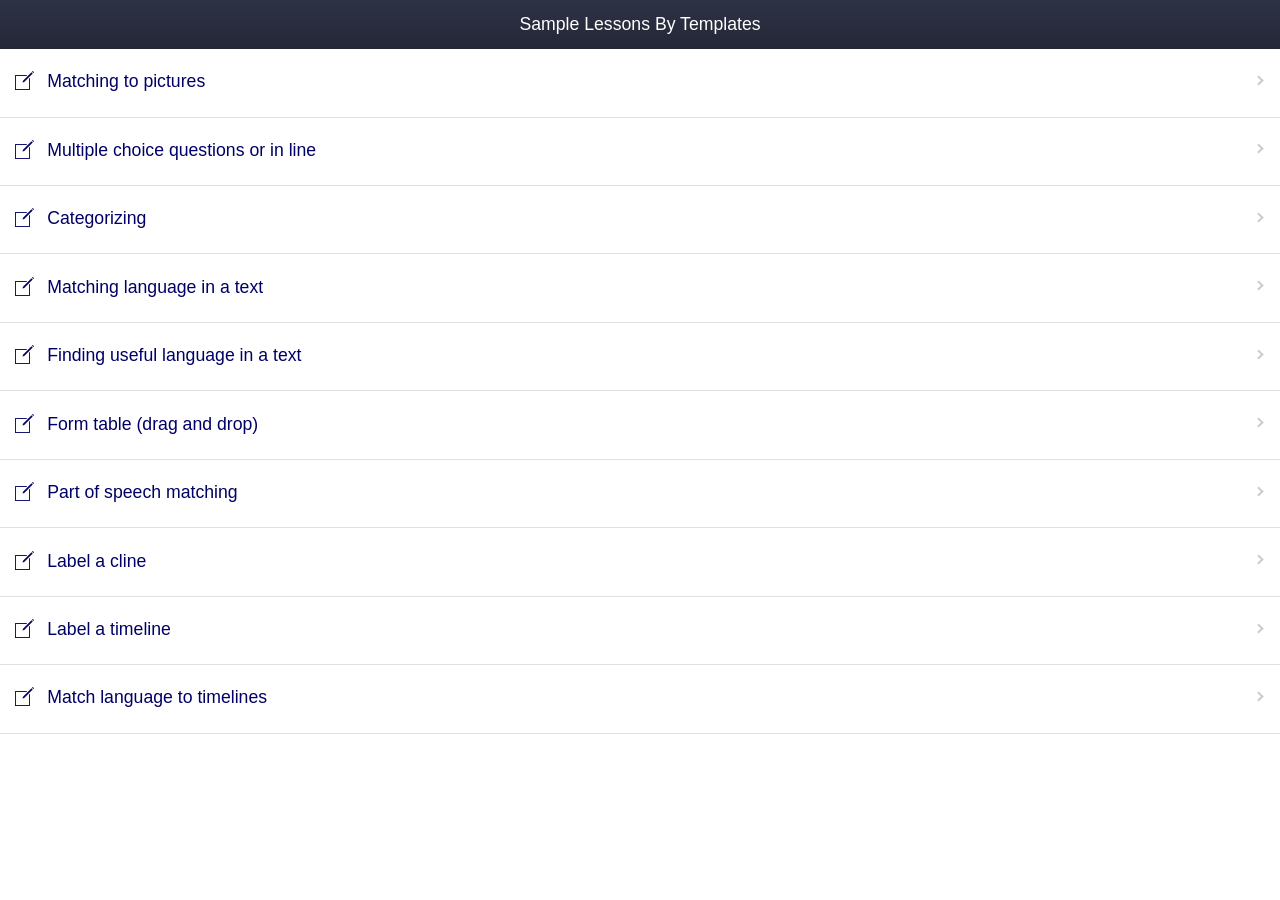
==== ESL_UI_Sample/index.html @ 97bacde3 "Changes made by Chang-Hoon Park (workdict@gmail.com)." ====
<!DOCTYPE html>
<html>

<head>
    <title></title>
    <meta charset="utf-8">
    <meta name="viewport" content="initial-scale=1, maximum-scale=1, width=device-width">
    <link href="kendo/styles/bootstrap.min.css" rel="stylesheet">
    <link href="kendo/styles/bootstrap-theme.min.css" rel="stylesheet">
    <link href="kendo/styles/kendo.mobile.all.min.css" rel="stylesheet">

    <link href="styles/overrides.css" rel="stylesheet">
    <link href="styles/main.css" rel="stylesheet">
    <link href="styles/styles.css" rel="stylesheet">

    <script src="cordova.js"></script>
    <script src="kendo/js/jquery.min.js"></script>
    <script src="kendo/js/bootstrap.min.js"></script>
    <script src="kendo/js/kendo.mobile.min.js"></script>
    <script src="app.js"></script>
</head>

<body id="kendoUiMobileApp">
    <script src="components/viewType11/index.js"></script>
    <script src="components/viewType10/index.js"></script>
    <script src="components/viewType9/index.js"></script>
    <script src="components/viewType8/index.js"></script>
    <script src="components/viewType7/index.js"></script>
    <script src="components/viewType6/index.js"></script>
    <script src="components/viewType5/index.js"></script>
    <script src="components/viewType4/index.js"></script>
    <script src="components/viewType2/index.js"></script>
    <script src="components/viewType1/index.js"></script>
    <script src="components/home/index.js"></script>
    <div data-role="layout" data-id="main">
        <header data-role="header">
            <div data-role="navbar">
                <a data-role="backbutton" data-align="left">Back</a>
                <span data-role="view-title"></span>
                <a data-align="right" data-role="button" class="nav-button" href="#/">Index</a>
            </div>
        </header>
        <footer data-role="footer">
        </footer>
    </div>

    <div data-role="layout" data-id="main-nonav">
        <header data-role="header">
            <div data-role="navbar">
                <span data-role="view-title"></span>
            </div>
        </header>
        <footer data-role="footer">
        </footer>
    </div>

    <div data-role="view" data-layout="main-nonav" data-title="Sample Lessons By Templates">
        <ul id="navigation-container" data-role="listview" data-style="inset">
            <li><a href="components/viewType1/view.html" data-icon="edit"><span class="navigation-link-text" data-bind="text: strings.viewType1.title"></span></a></li>
            <li><a href="components/viewType2/view.html" data-icon="edit"><span class="navigation-link-text" data-bind="text: strings.viewType2.title"></span></a></li>
            <li><a href="components/viewType4/view.html" data-icon="edit"><span class="navigation-link-text" data-bind="text: strings.viewType4.title"></span></a></li>
            <li><a href="components/viewType5/view.html" data-icon="edit"><span class="navigation-link-text" data-bind="text: strings.viewType5.title"></span></a></li>
            <li><a href="components/viewType6/view.html" data-icon="edit"><span class="navigation-link-text" data-bind="text: strings.viewType6.title"></span></a></li>
            <li><a href="components/viewType7/view.html" data-icon="edit"><span class="navigation-link-text" data-bind="text: strings.viewType7.title"></span></a></li>
            <li><a href="components/viewType8/view.html" data-icon="edit"><span class="navigation-link-text" data-bind="text: strings.viewType8.title"></span></a></li>
            <li><a href="components/viewType9/view.html" data-icon="edit"><span class="navigation-link-text" data-bind="text: strings.viewType9.title"></span></a></li>
            <li><a href="components/viewType10/view.html" data-icon="edit"><span class="navigation-link-text" data-bind="text: strings.viewType10.title"></span></a></li>
            <li><a href="components/viewType11/view.html" data-icon="edit"><span class="navigation-link-text" data-bind="text: strings.viewType11.title"></span></a></li>
        </ul>
    </div>
    <div id="notify" class="notify-pop-up">
        <span class="notify-pop-up__content"></span>
    </div>
    <!--  start index html save -->
    <!--  end index html save -->

    <!-- START_CUSTOM_CODE_kendoUiMobileApp -->
    <!-- Add custom code here. For more information about custom code, see http://docs.telerik.com/platform/screenbuilder/troubleshooting/how-to-keep-custom-code-changes -->

    <!-- END_CUSTOM_CODE_kendoUiMobileApp -->
</body>

</html>
---- ESL_UI_Sample/styles/overrides.css ----
/* Colors */
/* Theme overides - .box-shadow is deleted */
.km-nova h1,
.km-nova h2,
.km-nova h3,
.km-nova h4,
.km-nova h5,
.km-nova h6,
.km-nova p {
  color: #32364c;
}
.km-nova .km-content {
  color: #32364c;
  background-color: #fff;
}
/* Shim */
.km-nova .km-popup,
.km-nova .km-shim,
.km-phone .km-nova .km-actionsheet-wrapper,
.km-nova .km-actionsheet-root {
  background: rgba(0, 0, 0, 0.4);
}
/* Button */
.km-nova .km-button {
  color: #888e90;
  background: #fff;
  border-color: #888e90;
}
.km-nova .km-button.km-state-active {
  background: #f5f6f6;
}
/* Primary Button */
.km-nova .km-primary {
  color: #fff;
  background: #000066;
  border-color: #000066;
}
.km-nova .km-icon-button,
.km-nova .km-list .km-icon-button .km-icon {
  color: #fff;
}
.km-nova .km-primary.km-state-active {
  background: #00004d;
  border-color: #00004d;
}
/* Link button */
.km-nova .km-link-button {
  color: #00acc1;
  border-color: transparent;
}
.km-nova a:not([class]),
.km-nova .km-external-link {
  color: #00acc1;
}
/* TabStrip */
.km-nova .km-footer {
  background: #32364c;
}
.km-nova .km-navbar,
.km-nova .k-toolbar,
.km-nova .km-tabstrip {
  background-image: linear-gradient(to bottom, #2e3246 0%, #242736 100%);
}
.km-nova .km-vertical-tabstrip {
  background-color: #242736;
}
.km-nova .km-navbar,
.km-nova .k-toolbar,
.km-nova .k-toolbar .km-button,
.km-nova .k-toolbar .km-icon,
.km-nova .km-tabstrip,
.km-nova .km-navbar .km-back:before,
.km-nova .k-toolbar .km-back:before,
.km-nova .km-navbar .km-button,
.km-nova .km-view-title {
  color: #fff;
}
.km-nova .km-tabstrip .km-button {
  color: #fff;
  background: transparent;
  border-color: transparent;
}
.km-nova .km-tabstrip .km-button.km-state-active {
  background-image: linear-gradient(to bottom, #202333 0%, #081421 100%);
}
.km-nova .km-drawer .km-navbar,
.km-nova .km-drawer .km-vertical-tabstrip .km-button.km-state-active,
.km-nova .km-drawer .km-listview li.km-state-active {
  background: #1e202d;
}
.km-nova .km-light .km-view-title {
  color: #000066;
}
.km-nova .km-light.km-navbar,
.km-nova .km-light.k-toolbar,
.km-nova .km-light.km-tabstrip {
  background: #fff;
}
.km-nova .km-accent.km-navbar,
.km-nova .km-accent.k-toolbar,
.km-nova .km-accent.km-tabstrip,
.km-nova .km-vertical-tabstrip .km-button.km-state-active:before,
.km-nova .km-drawer .km-listview li.km-state-active:before {
  background: #000066;
}
.km-nova .km-listview-link:after,
.km-nova .km-listview-label:after {
  border-color: #cacdce;
}
.km-nova .km-drawer .km-list .km-listview-link:after,
.km-nova .km-drawer .km-list .km-listview-label:after {
  border-color: #fff;
  opacity: .3;
}
.km-nova .km-touch-scrollbar {
  background: #32364c;
}
/* Light NavBar button */
.km-nova .km-light.km-navbar .km-back:before,
.km-nova .km-light.k-toolbar .km-back:before,
.km-nova .km-light.km-navbar .km-button {
  color: #000066;
}
.km-nova .km-navbar .km-button,
.km-nova .k-toolbar .km-button {
  background: transparent;
  border-color: transparent;
}
/* ButtonGroup */
.km-nova .km-buttongroup .km-button {
  border-color: #9ca6a6;
}
.km-nova .km-buttongroup .km-state-active {
  color: #fff;
  background-color: #9ca6a6;
}
.km-nova .km-buttongroup.km-primary .km-button {
  color: #000066;
  border-color: #000066;
}
.km-nova .km-buttongroup.km-primary .km-state-active {
  color: #fff;
  background-color: #000066;
}
/* Inverse ButtonGroup */
.km-nova .km-inverse .km-button {
  color: #fff;
  background-color: #9ca6a6;
  border-color: #fff;
}
.km-nova .km-inverse .km-state-active {
  color: #9ca6a6;
  background-color: #fff;
}
.km-nova .km-inverse.km-primary .km-button {
  color: #fff;
  border-color: #fff;
  background-color: #000066;
}
.km-nova .km-inverse.km-primary .km-state-active {
  color: #000066;
  background-color: #fff;
}
/* Accent NavBar */
.km-nova .km-accent.km-navbar,
.km-nova .km-accent.k-toolbar,
.km-nova .km-accent.km-tabstrip,
.km-nova .km-accent.km-navbar .km-back:before,
.km-nova .km-accent.k-toolbar .km-back:before,
.km-nova .km-accent.km-navbar .km-button {
  color: #fff;
}
/* ButtonGroup in NavBar*/
.km-nova .km-navbar .km-buttongroup .km-button {
  border-color: #fff;
}
.km-nova .km-navbar .km-buttongroup .km-state-active {
  color: #32364c;
  background-color: #fff;
}
/* ListView */
.km-nova .km-list > li {
  border-color: #dfe1e2;
  color: #32364c;
}
.km-nova .km-list > li.km-load-more {
  border-color: transparent;
}
.km-nova .km-list > li > .km-listview-link,
.km-nova .km-legend-button,
.km-nova .km-collapsible-header,
.km-nova .km-collapsible-header h1,
.km-nova .km-collapsible-header h2,
.km-nova .km-collapsible-header h3,
.km-nova .km-collapsible-header h4,
.km-nova .km-collapsible-header h5,
.km-nova .km-collapsible-header h6 {
  color: #000066;
}
.km-nova .km-legend-button,
.km-nova .km-drawer a {
  text-decoration: none;
}
.km-nova .km-list > li label,
.km-nova .km-list fieldset textarea,
.km-nova .km-list fieldset input,
.km-nova .km-checkbox-label,
.km-nova .km-radio-label {
  color: #9da2a4;
}
.km-nova .km-list fieldset .km-inline-field {
  border-color: #dfe1e2;
}
.km-nova label.km-required:after {
  color: #000066;
}
.km-nova .km-group-title,
.km-nova .km-list fieldset legend,
.km-nova .km-shim li.km-actionsheet-title {
  background: #f8fafb;
  border-color: #dfe1e2;
  color: #32364c;
}
.km-nova .km-popup .k-state-focused,
.km-nova .km-popup .k-state-selected {
  color: #f8fafb;
  background: #000066;
}
/* Drawer */
.km-nova .km-drawer {
  color: #fff;
  background-color: #2a2d40;
}
.km-nova .km-drawer .km-content {
  background-color: #2a2d40;
}
/* ListView in Drawer */
.km-nova .km-drawer .km-group-title {
  color: #fff;
  background-color: #14151e;
  border-color: #3c415b;
}
.km-nova .km-drawer .km-list > li {
  border-color: #3c415b;
}
.km-nova .km-drawer .km-list > li,
.km-nova .km-drawer .km-list > li > .km-listview-link,
.km-nova .km-drawer .km-list > li .km-icon {
  color: #fff;
}
/* Generic content */
.km-nova .km-thumbnail {
  border-color: #dfe1e2;
}
.km-nova .km-listview-link:after {
  color: #dfe1e2;
}
/* Filter box */
.km-nova .km-filter-wrap {
  background: #f8fafb;
  color: #32364c;
}
.km-nova .km-filter-wrap:before,
.km-nova .km-filter-wrap .km-clear {
  color: #cacdce;
}
/* Slider */
.km-nova .k-slider .k-slider-track {
  background-color: #dfe1e2;
}
.km-nova .k-slider-selection {
  background-color: #000066;
}
.km-nova .k-slider .k-draghandle,
.km-nova .k-slider .k-draghandle:hover {
  background-color: #fff;
}
/* Switch */
.km-nova .km-switch-wrapper {
  border-color: #000066;
  background-color: #000066;
}
.km-nova .km-switch-off .km-switch-container {
  border-color: #f8fafb;
  background-color: #f8fafb;
}
.km-nova span.km-switch {
  color: #000066;
}
.km-nova span.km-switch-off {
  color: #f8fafb;
}
.km-nova .km-switch-off .km-switch-wrapper {
  background-color: #f8fafb;
  border-color: #f8fafb;
}
.km-nova .km-switch-handle {
  background: #fff;
  border-color: #dee7ec;
}
/* ScrollView */
.km-nova .km-scrollview-dark {
  background-color: #32364c;
}
.km-nova .km-pages li {
  background: rgba(255, 255, 255, 0.2);
  border-color: #dfe1e2;
}
.km-nova .km-pages .km-current-page {
  background: #dfe1e2;
}
/* Checkboxes and RadioButtons inside ListView */
.km-nova input[type=radio],
.km-nova input[type=checkbox] {
  color: #000066;
  border-color: #dee7ec;
}
.km-nova input[type=checkbox]:checked:after {
  color: #000066;
}
.km-nova input[type=radio]:checked:after,
.km-nova.km-on-android .km-view input[type=radio].km-check:checked:after {
  background: #000066;
}
/* Standalone Checkboxes and RadioButtons */
.km-nova .km-checkbox:checked + .km-checkbox-label:after {
  color: #000066;
  border-color: #dee7ec;
}
.km-nova .km-checkbox-label:before {
  border-color: transparent;
}
.km-nova .km-checkbox-label:after,
.km-nova .km-radio-label:after {
  color: #dee7ec;
}
.km-nova .km-radio:checked + .km-radio-label:after {
  background: #000066;
}
/* ModalView */
.km-nova .km-modalview,
.km-nova .km-modalview .km-footer .km-rightitem {
  background: #fff;
}
.km-nova .km-modalview .km-footer .km-button {
  color: #59859b;
  border-color: #dfe1e2;
}
.km-nova .km-modalview .km-footer .km-rightitem .km-button:last-child,
.km-nova .km-modalview .km-footer .km-button.km-state-active {
  color: #00acc1;
}
/* ActionSheet, Footer */
.km-nova .km-actionsheet > li > a,
.km-nova .km-popup .k-item {
  color: #32364c;
  background: #fff;
}
.km-nova .km-actionsheet > li:nth-last-child(2) > a {
  border-image: none;
}
.km-nova .km-footer .km-tabstrip .km-button,
.km-nova .km-actionsheet-wrapper,
.km-nova .km-actionsheet > li > a,
.km-nova .km-shim li.km-actionsheet-title,
.km-nova .km-popup .k-list-container,
.km-nova .km-popup .k-item {
  border-color: #dfe1e2;
}
.km-nova .km-actionsheet > .km-actionsheet-cancel > a {
  color: #32364c;
}
.km-nova .km-popup.km-pane,
.km-tablet .km-nova .km-actionsheet-wrapper {
  background-color: #fff;
}
/* Collapsible */
.km-nova .km-collapsible-header,
.km-nova .km-collapsible-content {
  background: #fff;
  border-color: #dee7ec;
}
.km-nova .km-collapsible-content {
  color: #32364c;
}
.km-nova .km-collapsible-header .km-icon,
.km-nova .km-expanded .km-collapsible-header .km-icon {
  color: #cacdce;
}
/* Loader & Pull-to-refresh */
.km-nova .km-loader {
  background: rgba(0, 0, 0, 0.05);
}
.km-nova .km-detail,
.km-nova .km-detail .km-icon:after {
  color: #000066;
  background: #fff;
}
.km-nova .km-list > li .km-style-default .km-icon:after {
  color: #32364c;
}
.km-nova .km-list > li .km-style-info .km-icon:after {
  color: #2196f3;
}
.km-nova .km-list > li .km-style-success .km-icon:after {
  color: #00c853;
}
.km-nova .km-list > li .km-style-warning .km-icon:after {
  color: #f9a825;
}
.km-nova .km-list > li .km-style-error .km-icon:after {
  color: #f44336;
}
.km-nova .km-badge {
  color: #fff;
  background: #000066;
  border-color: #000066;
}
.km-nova .km-loading-left:before {
  background: #32364c;
}
.km-nova .km-loading-left:after {
  background: #dfe1e2;
}
.km-nova span.km-loading-right {
  background: #fff;
}
/* Validation */
.km-nova .km-list > li label.km-invalid,
.km-nova .km-list fieldset .km-legend-button.km-invalid,
.km-nova .km-list > li label.km-invalid.km-required:after {
  color: #f9a825;
}
.km-nova .km-invalid-msg {
  background: #f9a825;
}
.km-nova .km-invalid-msg {
  color: #fff;
}
/*Custom Theme Overrides*/
.km-nova .km-navbar,
.km-nova .k-toolbar,
.km-nova .km-tabstrip,
.km-nova .km-drawer .km-content {
  background-image: linear-gradient(to bottom, #2e3246 0%, #242736 100%);
}
.km-nova .km-drawer .km-navbar {
  background: #14151e;
}
.km-nova .km-tabstrip .km-button.km-state-active {
  background-image: linear-gradient(to bottom, #1e202d 0%, #14151e 100%);
}
.km-nova #navigation-container .active,
.km-nova .km-drawer .km-listview li.km-state-active {
  background: #1e202d;
}
.km-nova .km-touch-scrollbar,
.km-nova .km-loading-left:before {
  background: #32364c;
}
.km-nova .km-navbar *,
.km-nova .k-toolbar *,
.km-nova .km-navbar .km-leftitem .km-back:before,
.km-nova .km-tabstrip *,
.km-nova .km-drawer .km-list > li,
.km-nova .km-drawer .km-list > li > .km-listview-link,
.km-nova .km-drawer .km-list > li .km-icon {
  color: #ffffff;
}
/*Custom overrides*/
/*Primary button*/
.km-nova .button-group .km-button.primary {
  background-color: #000066;
  border-color: #000066;
  color: #fff;
}
.km-nova .button-group .km-button.primary.km-state-active {
  background-color: #00004d;
  border-color: #00004d;
}
/* Links */
.km-nova .link {
  color: #000066;
  text-decoration: none;
}
/* Switch fix */
.km-nova .km-switch-wrapper,
.km-nova span.km-switch.km-switch-on input[type=checkbox]:checked + span + span {
  border-color: #000066;
  background-color: #000066;
}
/* Active state for drawer navigation */
.km-nova #navigation-container .active:before {
  content: "";
  width: 3px;
  height: 100%;
  position: absolute;
  top: 0;
  left: 0;
  background: #000066;
}
.km-nova #navigation-container.km-tabstrip .km-button {
  vertical-align: middle;
}
.km-nova p {
  margin-left: 1rem;
  margin-right: 1rem;
}
/* form label position */
.km-nova .form-content .form-content-item .km-label-hidden input:not(.k-input):not([type='checkbox']):not([type='radio']),
.km-nova .form-content .form-content-item .km-label-hidden select:not([multiple]) {
  -ms-transform: translateY(-50%);
  transform: translateY(-50%);
  -webkit-transform: translateY(-50%);
}
.km-nova .form-content .form-content-item .km-listview-label.km-label-above {
  width: auto;
}
.km-nova div.km-label-above {
  padding-bottom: 0;
  margin-bottom: 0;
}
.km-nova div.km-label-above.field {
  padding-top: 0;
}
.km-nova .km-label-above .field__content {
  font-size: 1.2rem;
  line-height: normal;
}
/* custom filter */
.km-nova .custom-filter input {
  padding: .5em 0 .5em 1.8em;
}
.km-nova .km-filter-wrap:before {
  color: #cacdce;
}
.status {
  display: block;
  font-style: italic;
  color: #f44336;
  text-align: center;
}
/* fields specific styles */
.km-nova .km-list .field.km-label-above,
.km-nova .km-list .field.km-label-hidden {
  position: relative;
}
.km-nova .km-list .field.km-label-above input[type=text]:not(.k-input),
.km-nova .km-list .field.km-label-hidden input[type=text]:not(.k-input) {
  left: 0;
}
/* textblock specific styles */
.km-nova .field--text-block {
  position: relative;
  padding: 0;
  margin: 0;
}
.km-nova .textBlock {
  width: 100%;
  padding: 0;
  margin-top: 0.3em;
  min-width: 6em;
  color: #32364c;
  word-wrap: break-word;
}
/*Image Gallery field*/
.km-nova .field--gallery:not(.field--gallery-slider) .field__content .gallery__items:after {
  background: #dfe1e2;
}
---- ESL_UI_Sample/styles/main.css ----
#kendoUiMobileApp .block {
    display: block;
    margin: 1em;
    padding: 1em;
    text-align: center;
}

#kendoUiMobileApp .button-group,
#kendoUiMobileApp .icon-group {
    width: 100%;
    display: table;
    border-collapse: separate;
    border-spacing: 1em;
}

#kendoUiMobileApp .button-group {
    table-layout: fixed;
}

#kendoUiMobileApp .button-group .km-button {
    display: table-cell;
    padding: .6em .8em;
    margin: 1em 0;
}

#kendoUiMobileApp .button-group.button-group-vertical .km-button {
    display: block;
}

#kendoUiMobileApp .group-separator {
    border: none;
    background: transparent;
}

#kendoUiMobileApp .group-separator-header {
    margin: 1em 0;
}

#kendoUiMobileApp .app-icon {
    text-align: center;
    margin: 3em 0;
}

#kendoUiMobileApp .view-title {
    text-align: center;
    font-weight: normal;
}

#kendoUiMobileApp .km-drawer-button:after,
#kendoUiMobileApp .km-drawer-button:before {
    content: '\e077';
}

#kendoUiMobileApp .icon-group .app-icon,
#kendoUiMobileApp .icon-group .app-details {
    display: table-cell;
    vertical-align: top;
}

#kendoUiMobileApp .icon-group .app-icon {
    margin: 0;
    width: 5em;
    overflow: hidden;
    text-align: left;
}

#kendoUiMobileApp .icon-group .app-icon img {
    display: block;
    max-width: 5em;
    height: auto;
}

#kendoUiMobileApp .icon-group .app-details h2,
#kendoUiMobileApp .icon-group .app-details h4 {
    font-weight: normal;
    margin: 0;
}

#kendoUiMobileApp .icon-group .app-details h4 {
    color: #828282;
    margin-top: 0.5em;
}

#kendoUiMobileApp #navigation-container.km-tabstrip .km-button .km-text {
    max-width: 100%;
    word-wrap: break-word;
}

#kendoUiMobileApp .unsupported-preview {
    text-align: center;
    margin-top: 12rem;
}

#kendoUiMobileApp .info-icon {
    margin: 0 auto;
    width: 3.3rem;
    height: 3.3rem;
    background-image: url('[data-uri]');
    background-repeat: no-repeat;
}

#kendoUiMobileApp .editableListItem > div,
#kendoUiMobileApp .imageListItem > div {
    float: left;
}

#kendoUiMobileApp .km-content li p,
#kendoUiMobileApp .km-content li h1,
#kendoUiMobileApp .km-content li h2,
#kendoUiMobileApp .km-content li h3,
#kendoUiMobileApp .km-content li h4,
#kendoUiMobileApp .km-content li h5,
#kendoUiMobileApp .km-content li h6,
#kendoUiMobileApp .km-content .image-with-text h3 {
    margin-left: 0;
    margin-right: 0;
}

#kendoUiMobileApp .km-content .details-content p,
#kendoUiMobileApp.km-nova .km-content .details-content h3 {
    padding: 1rem;
    margin: 0;
}

#kendoUiMobileApp .km-content li label:not(.km-label-above) > span:not(.km-widget),
#kendoUiMobileApp .editableListItem > div,
#kendoUiMobileApp .editableListItem:not(.km-label-above) > div,
#kendoUiMobileApp .imageListItem:not(.km-label-above) > div {
    word-break: break-word;
    width: 50%;
    padding-right: 10px;
}

#kendoUiMobileApp .km-content li label:not(.km-label-above) > span:not(.km-widget):last-child,
#kendoUiMobileApp .editableListItem > div:last-child,
#kendoUiMobileApp .editableListItem:not(.km-label-above) > div:last-child,
#kendoUiMobileApp .imageListItem:not(.km-label-above) > div:last-child {
    padding-right: 0;
}

#kendoUiMobileApp .editableListItem.km-label-above > div,
#kendoUiMobileApp .imageListItem.km-label-above > div {
    width: 100%;
    float: none;
    padding-right: 0;
}

#kendoUiMobileApp form .form-content li p {
    margin: 0;
    padding: 0;
}

#kendoUiMobileApp .editableListItem,
#kendoUiMobileApp .imageListItem {
    overflow: hidden;
    width: 100%;
    margin: 0;
}

#kendoUiMobileApp.km-ios7 .button-group .km-button.primary {
    color: #fff;
    background-color: #007aff;
}

#kendoUiMobileApp.km-android .button-group .km-button.primary {
    color: #fff;
    background-color: #33b5e5;
}

#kendoUiMobileApp.km-widget .km-list .km-label-above textarea,
#kendoUiMobileApp.km-widget textarea {
    left: 0;
    float: none;
    width: 100%;
    height: 100px;
    resize: vertical;
}


/*
Fields
*/

#kendoUiMobileApp label.field {
    display: block;
}


/*Image Gallery field*/

#kendoUiMobileApp .field--gallery .field__label {
    margin-bottom: 0.5em;
}

#kendoUiMobileApp .field--gallery .field__content {
    list-style-type: none;
    padding: 0 0 1px 0;
}

#kendoUiMobileApp .field--gallery .field__content .km-virtual-page {
    bottom: 0;
    margin-right: 1px;
}

#kendoUiMobileApp .field--gallery .field__content .gallery__items {
    display: -webkit-box;
    display: -webkit-flex;
    display: -ms-flexbox;
    display: flex;
    -webkit-align-items: center;
    -ms-align-items: center;
    align-items: center;
    -webkit-justify-content: center;
    -ms-justify-content: center;
    justify-content: center;
    height: 100%;
}

#kendoUiMobileApp .field--gallery .field__content .gallery__items img {
    max-height: 100%;
}

#kendoUiMobileApp .field--gallery:not(.field--gallery-slider) .field__content .gallery__items {
    position: relative;
    margin-bottom: 1em;
}

#kendoUiMobileApp .field--gallery:not(.field--gallery-slider) .field__content .gallery__items:after {
    position: absolute;
    left: 0;
    right: 0;
    height: 1px;
    bottom: -0.5em;
    content: "";
}

#kendoUiMobileApp .field--gallery:not(.field--gallery-slider) .field__content .gallery__items:last-child:after {
    display: none;
}


/*Image field*/

#kendoUiMobileApp .km-content li img,
#kendoUiMobileApp .details-content p img {
    width: auto;
    max-width: 100%;
}

#kendoUiMobileApp .km-content li .image-with-text img {
    width: 30%;
    height: 30%;
}

#kendoUiMobileApp.km-nova .km-content li label.km-label-above img {
    margin-top: .5em;
}


/*Image alignment*/

#kendoUiMobileApp .align-left {
    text-align: left;
}

#kendoUiMobileApp .align-right {
    text-align: right;
}

#kendoUiMobileApp .align-center {
    text-align: center;
}


/*Header flex box */

#kendoUiMobileApp .km-header .km-navbar {
    display: -webkit-box;
    display: -webkit-flex;
    display: -ms-flexbox;
    display: flex;
    -webkit-flex-flow: row;
    -ms-flex-flow: row;
    flex-flow: row;
    -webkit-box-orient: horizontal;
}

#kendoUiMobileApp .km-header .km-rightitem,
#kendoUiMobileApp .km-header .km-leftitem {
    position: static;
    -webkit-box-flex: none;
    -webkit-flex: none;
    -ms-flex: none;
    flex: none;
}

#kendoUiMobileApp .km-header .km-leftitem {
    -webkit-box-ordinal-group: 1;
    -ms-flex-order: 1;
    -webkit-order: 1;
    order: 1;
}

#kendoUiMobileApp .km-header .km-leftitem + .km-view-title {
    -webkit-box-ordinal-group: 2;
    -ms-flex-order: 2;
    -webkit-order: 2;
    order: 2;
}

#kendoUiMobileApp .km-header .km-rightitem {
    -webkit-box-ordinal-group: 3;
    -ms-flex-order: 3;
    -webkit-order: 3;
    order: 3;
}

#kendoUiMobileApp .km-header .km-view-title {
    -webkit-box-flex: 1;
    -webkit-flex: 1;
    -ms-flex: 1;
    flex: 1;
    overflow: hidden;
    white-space: nowrap;
    text-overflow: ellipsis;
    text-align: center;
    display: block;
    -webkit-box-ordinal-group: 1;
    -ms-flex-order: 1;
    -webkit-order: 1;
    order: 1;
}

#kendoUiMobileApp.km-flat .km-header .km-rightitem {
    margin-right: .5em;
}

#kendoUiMobileApp.km-flat .km-header .km-leftitem {
    margin-left: .5em;
}

#kendoUiMobileApp.km-nova .km-header .km-rightitem .km-delete {
    margin: 0;
}

#kendoUiMobileApp .map-details {
    position: absolute;
    padding: 1em;
    bottom: 0;
    left: 0;
    right: 0;
    background-color: #fff;
    z-index: 1000;
}

#kendoUiMobileApp .current-marker {
    background: #317dff;
    border-radius: 50%;
    border: 4px solid white;
    box-sizing: border-box;
    box-shadow: 0 0 10px 5px rgba(0, 0, 0, .2);
}

@media (-webkit-min-device-pixel-ratio: 2),
(min-resolution: 192dpi) {
    #kendoUiMobileApp .current-marker {
        background-image: url('[data-uri]');
        background-size: 25px 41px;
    }
}


/*List View with relation data*/

#kendoUiMobileApp .dataListField > li {
    list-style: none;
}

#kendoUiMobileApp .dataListField li {
    list-style-position: inside;
}

#kendoUiMobileApp .dataListField li > span {
    margin-right: 5px;
}

#kendoUiMobileApp .dataListField,
#kendoUiMobileApp .dataListField > li > ul,
#kendoUiMobileApp .detail-content-item .dataListField > li > ul,
#kendoUiMobileApp .form-content-item .dataListField > li > ul {
    padding: 0;
    margin-top: 0.5em;
}

#kendoUiMobileApp .masterDetailView li:not(.form-content-item) > .field {
    margin-top: 0.5em;
    margin-bottom: 0.5em;
}


/*File Upload*/

#kendoUiMobileApp .fileUploadListItem > div {
    position: relative;
}

#kendoUiMobileApp .km-listview li input[type=file] {
    position: absolute;
    left: 0;
    top: 0;
    margin: 0;
    color: transparent;
    opacity: 0;
    cursor: pointer;
}

#kendoUiMobileApp .field__content-info {
    display: block;
    text-overflow: ellipsis;
    overflow: hidden;
    white-space: nowrap;
    max-width: 100%;
}

::-webkit-file-upload-button {
    cursor: pointer;
}


/*Start Multiple Selection Field*/

#kendoUiMobileApp .multiple-select-item label {
    margin: 0 0 0 0.2em;
    padding: 0.4em 0 0.4em 1.7rem;
    font-size: 1rem;
}

#kendoUiMobileApp.km-app li .editableListItem .multiple-select-item label > span,
#kendoUiMobileApp .multiple-select-modal-window .multiple-select-item label > span {
    width: 100%;
    display: block;
}

#kendoUiMobileApp .multiple-select-item .editableListItem.km-label-above > div:first-child {
    margin-bottom: 0.5em;
}

#kendoUiMobileApp .km-list .multiple-select-item input[type=checkbox],
#kendoUiMobileApp .multiple-select-modal-window .multiple-select-item input[type=checkbox] {
    width: 1.3rem;
    height: 1.3rem;
    top: 0.4em;
    left: 3px;
    font-size: 0.8rem;
}

#kendoUiMobileApp .multiple-select-modal-window .multiple-select-item input[type=checkbox] {
    -webkit-appearance: none;
    position: absolute;
}

#kendoUiMobileApp .km-button.link {
    border: 0;
    background-color: transparent;
    padding: 0;
    font-size: 1.1em;
}

#kendoUiMobileApp .multiple-select-list {
    margin-bottom: 0.5rem;
}

#kendoUiMobileApp .multiple-select-modal-window .km-content {
    padding: 1.5rem 1rem;
}

#kendoUiMobileApp .multiple-select-modal-window .km-content .km-scroll-container {
    display: -webkit-box;
    display: -webkit-flex;
    display: -ms-flexbox;
    display: flex;
    -webkit-flex-flow: column nowrap;
    -ms-flex-flow: column nowrap;
    flex-flow: column nowrap;
    height: 100%;
    -webkit-box-orient: vertical;
}

#kendoUiMobileApp .multiple-select-modal-window .multiple-select-item-content {
    margin-bottom: 2rem;
    overflow: hidden;
    overflow-y: auto;
    -webkit-box-flex: 1;
    -webkit-flex: 1;
    -ms-flex: 1;
    flex: 1;
    padding-top: 0.5rem;
}

#kendoUiMobileApp .multiple-select-modal-window .multiple-select-item-buttons {
    text-align: right;
    -webkit-box-flex: none;
    -webkit-flex: none;
    -ms-flex: none;
    flex: none;
}

#kendoUiMobileApp .multiple-select-modal-window .multiple-select-item-buttons a:first-child {
    margin-right: 1.5rem;
}

#kendoUiMobileApp .km-shim {
    background: transparent;
}

#kendoUiMobileApp .multiple-select-modal-window.km-modalview {
    box-shadow: 0px 0px 5px rgba(0, 0, 0, 0.4);
    border-radius: 3px;
}

#kendoUiMobileApp .km-modalview-root .k-animation-container {
    height: 100% !important;
    width: 100% !important;
}

#kendoUiMobileApp .km-modalview-wrapper {
    position: fixed !important;
    top: 10%;
    left: 10%;
    right: 10%;
    bottom: 10%;
    width: auto;
    height: auto;
}


/*Flat overrides*/

#kendoUiMobileApp.km-flat .multiple-select-modal-window .multiple-select-item label {
    padding-left: 2rem;
}

#kendoUiMobileApp.km-flat .km-list .multiple-select-item input[type=checkbox],
#kendoUiMobileApp.km-flat .multiple-select-modal-window .multiple-select-item input[type=checkbox] {
    top: 0.9rem;
}

#kendoUiMobileApp.km-flat .multiple-select-modal-window .multiple-select-item input[type=checkbox] {
    left: 0;
}


/*End Multiple Selection Field*/

#kendoUiMobileApp .locationEditor {
    z-index: 1000;
}

#kendoUiMobileApp .mapView {
    height: 300px;
}


/*Custom notification*/

#kendoUiMobileApp .notify-pop-up {
    position: fixed;
    width: 100%;
    left: 0;
    bottom: 65px;
    z-index: 999;
    text-align: center;
    display: none;
}

#kendoUiMobileApp .notify-pop-up__content {
    display: inline-block;
    color: #fff;
    padding: 20px 30px;
    background: #606060;
    border-radius: 30px;
    font-size: 1.2em;
}


/* Start MasterDetail list templates */

#kendoUiMobileApp .image-with-text img {
    float: left;
    margin-right: 15px;
}

#kendoUiMobileApp .image-with-text.image-on-right img {
    float: right;
    margin-left: 15px;
    margin-right: 0;
}

#kendoUiMobileApp .km-list.noSeparators > li {
    border-width: 0;
}

#kendoUiMobileApp .km-list.imageContent > li .image-with-text img {
    width: 100%;
    margin-right: 0;
    margin-bottom: 15px;
}

#kendoUiMobileApp .km-list.grid {
    display: -webkit-box;
    display: -webkit-flex;
    display: -ms-flexbox;
    display: flex;
    -webkit-flex-flow: row wrap;
    -ms-flex-flow: row wrap;
    flex-flow: row wrap;
}

#kendoUiMobileApp .km-list.grid > li {
    border-width: 0;
}

#kendoUiMobileApp .km-list.grid > li .image-with-text img {
    width: 100%;
    float: none;
    margin-right: 0;
    margin-bottom: 10px;
}


/* Start Grid columns */

#kendoUiMobileApp .km-list.cols-2 > li {
    -webkit-box-flex: calc(100% / 2);
    -webkit-flex: calc(100% / 2);
    -ms-flex: calc(100% / 2);
    flex: calc(100% / 2);
}

#kendoUiMobileApp .km-list.cols-2 > li .image-with-text img {
    height: calc(10em / 2 + 2em);
}

#kendoUiMobileApp .km-list.cols-3 > li {
    -webkit-box-flex: calc(100% / 3);
    -webkit-flex: calc(100% / 3);
    -ms-flex: calc(100% / 3);
    flex: calc(100% / 3);
}

#kendoUiMobileApp .km-list.cols-3 > li .image-with-text img {
    height: calc(10em / 3 + 2em);
}

#kendoUiMobileApp .km-list.cols-4 > li {
    -webkit-box-flex: calc(100% / 4);
    -webkit-flex: calc(100% / 4);
    -ms-flex: calc(100% / 4);
    flex: calc(100% / 4);
}

#kendoUiMobileApp .km-list.cols-4 > li .image-with-text img {
    height: calc(10em / 4 + 2em);
}

#kendoUiMobileApp .km-list.cols-5 > li {
    -webkit-box-flex: calc(100% / 5);
    -webkit-flex: calc(100% / 5);
    -ms-flex: calc(100% / 5);
    flex: calc(100% / 5);
}

#kendoUiMobileApp .km-list.cols-5 > li .image-with-text img {
    height: calc(10em / 5 + 2em);
}

#kendoUiMobileApp .km-list.cols-6 > li {
    -webkit-box-flex: calc(100% / 6);
    -webkit-flex: calc(100% / 6);
    -ms-flex: calc(100% / 6);
    flex: calc(100% / 6);
}

#kendoUiMobileApp .km-list.cols-6 > li .image-with-text img {
    height: calc(10em / 6 + 2em);
}

#kendoUiMobileApp .km-list.cols-7 > li {
    -webkit-box-flex: calc(100% / 7);
    -webkit-flex: calc(100% / 7);
    -ms-flex: calc(100% / 7);
    flex: calc(100% / 7);
}

#kendoUiMobileApp .km-list.cols-7 > li .image-with-text img {
    height: calc(10em / 7 + 2em);
}

#kendoUiMobileApp .km-list.cols-8 > li {
    -webkit-box-flex: calc(100% / 8);
    -webkit-flex: calc(100% / 8);
    -ms-flex: calc(100% / 8);
    flex: calc(100% / 8);
}

#kendoUiMobileApp .km-list.cols-8 > li .image-with-text img {
    height: calc(10em / 8 + 2em);
}

#kendoUiMobileApp .km-list.cols-9 > li {
    -webkit-box-flex: calc(100% / 9);
    -webkit-flex: calc(100% / 9);
    -ms-flex: calc(100% / 9);
    flex: calc(100% / 9);
}

#kendoUiMobileApp .km-list.cols-9 > li .image-with-text img {
    height: calc(10em / 9 + 2em);
}

#kendoUiMobileApp .km-list.cols-10 > li {
    -webkit-box-flex: calc(100% / 10);
    -webkit-flex: calc(100% / 10);
    -ms-flex: calc(100% / 10);
    flex: calc(100% / 10);
}

#kendoUiMobileApp .km-list.cols-10 > li .image-with-text img {
    height: 2em;
}


/* End Grid columns */


/* End MasterDetail list templates */


/* START_CUSTOM_CODE_kendoUiMobileApp */


/* Add custom code here. For more information about custom code, see http://docs.telerik.com/platform/screenbuilder/troubleshooting/how-to-keep-custom-code-changes */


/* END_CUSTOM_CODE_kendoUiMobileApp */
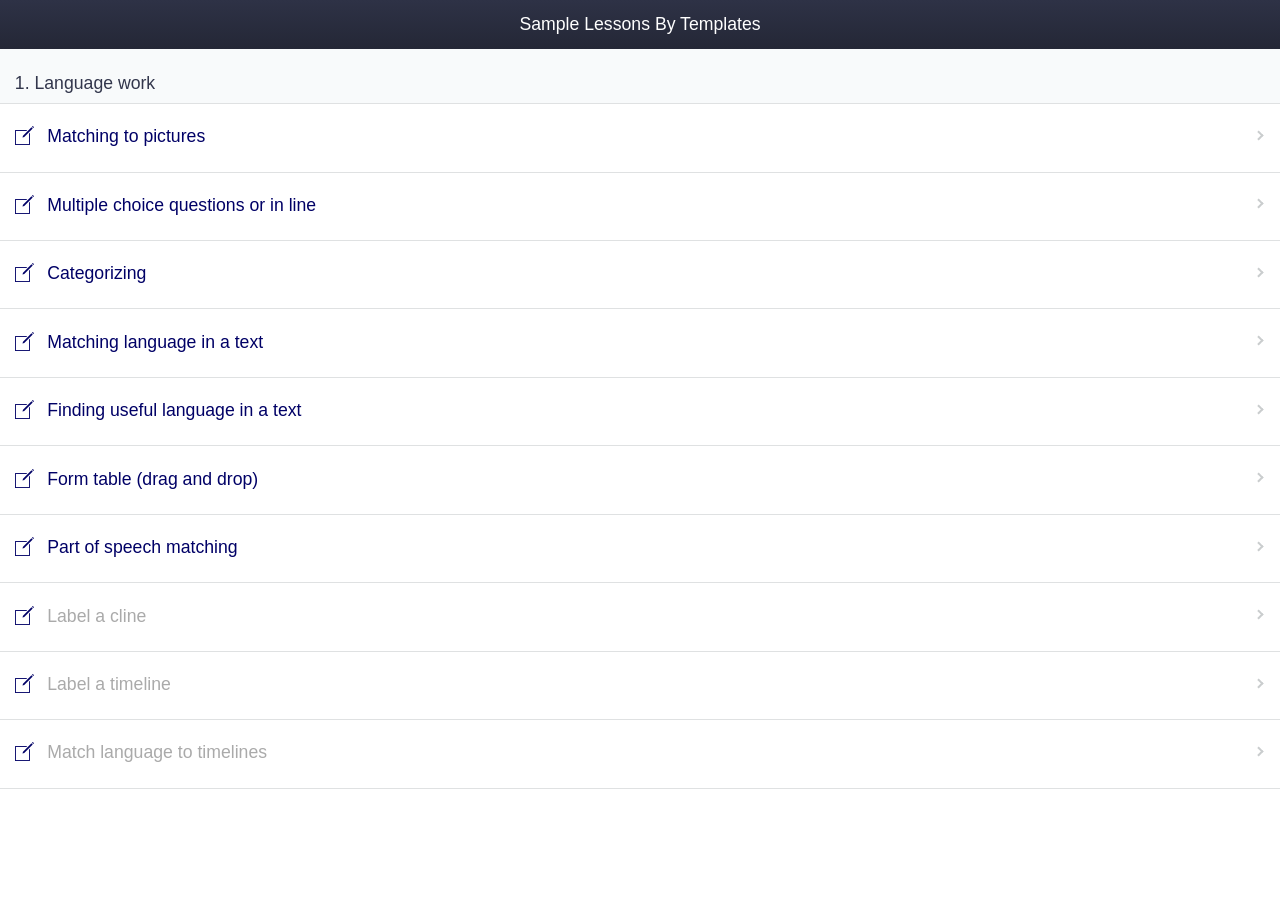
==== commit eef1aa8a: "Changes made by Youngmin Wang (ymw7067@gmail.com)." ====
--- a/ESL_UI_Sample/index.html
+++ b/ESL_UI_Sample/index.html
@@ -17,6 +17,7 @@
     <script src="kendo/js/jquery.min.js"></script>
     <script src="kendo/js/bootstrap.min.js"></script>
     <script src="kendo/js/kendo.mobile.min.js"></script>
+    <script src="kendo/js/shuffle-array.min.js"></script>
     <script src="app.js"></script>
 </head>
 
@@ -55,17 +56,22 @@
     </div>
 
     <div data-role="view" data-layout="main-nonav" data-title="Sample Lessons By Templates">
-        <ul id="navigation-container" data-role="listview" data-style="inset">
-            <li><a href="components/viewType1/view.html" data-icon="edit"><span class="navigation-link-text" data-bind="text: strings.viewType1.title"></span></a></li>
-            <li><a href="components/viewType2/view.html" data-icon="edit"><span class="navigation-link-text" data-bind="text: strings.viewType2.title"></span></a></li>
-            <li><a href="components/viewType4/view.html" data-icon="edit"><span class="navigation-link-text" data-bind="text: strings.viewType4.title"></span></a></li>
-            <li><a href="components/viewType5/view.html" data-icon="edit"><span class="navigation-link-text" data-bind="text: strings.viewType5.title"></span></a></li>
-            <li><a href="components/viewType6/view.html" data-icon="edit"><span class="navigation-link-text" data-bind="text: strings.viewType6.title"></span></a></li>
-            <li><a href="components/viewType7/view.html" data-icon="edit"><span class="navigation-link-text" data-bind="text: strings.viewType7.title"></span></a></li>
-            <li><a href="components/viewType8/view.html" data-icon="edit"><span class="navigation-link-text" data-bind="text: strings.viewType8.title"></span></a></li>
-            <li><a href="components/viewType9/view.html" data-icon="edit"><span class="navigation-link-text" data-bind="text: strings.viewType9.title"></span></a></li>
-            <li><a href="components/viewType10/view.html" data-icon="edit"><span class="navigation-link-text" data-bind="text: strings.viewType10.title"></span></a></li>
-            <li><a href="components/viewType11/view.html" data-icon="edit"><span class="navigation-link-text" data-bind="text: strings.viewType11.title"></span></a></li>
+        <ul data-role="listview" data-type="group">
+            <li>
+                1. Language work
+                <ul id="navigation-container" data-role="listview" data-style="inset">
+                    <li><a href="components/viewType1/view.html" data-icon="edit"><span class="navigation-link-text" data-bind="text: strings.viewType1.title"></span></a></li>
+                    <li><a href="components/viewType2/view.html" data-icon="edit"><span class="navigation-link-text" data-bind="text: strings.viewType2.title"></span></a></li>
+                    <li><a href="components/viewType4/view.html" data-icon="edit"><span class="navigation-link-text" data-bind="text: strings.viewType4.title"></span></a></li>
+                    <li><a href="components/viewType5/view.html" data-icon="edit"><span class="navigation-link-text" data-bind="text: strings.viewType5.title"></span></a></li>
+                    <li><a href="components/viewType6/view.html" data-icon="edit"><span class="navigation-link-text" data-bind="text: strings.viewType6.title"></span></a></li>
+                    <li><a href="components/viewType7/view.html" data-icon="edit"><span class="navigation-link-text" data-bind="text: strings.viewType7.title"></span></a></li>
+                    <li><a href="components/viewType8/view.html" data-icon="edit"><span class="navigation-link-text" data-bind="text: strings.viewType8.title"></span></a></li>
+                    <li><a href="components/viewType9/view.html" data-icon="edit"><span style="color:#aaaaaa" class="navigation-link-text" data-bind="text: strings.viewType9.title"></span></a></li>
+                    <li><a href="components/viewType10/view.html" data-icon="edit"><span style="color:#aaaaaa" class="navigation-link-text" data-bind="text: strings.viewType10.title"></span></a></li>
+                    <li><a href="components/viewType11/view.html" data-icon="edit"><span style="color:#aaaaaa" class="navigation-link-text" data-bind="text: strings.viewType11.title"></span></a></li>
+                </ul>
+            </li>
         </ul>
     </div>
     <div id="notify" class="notify-pop-up">
@@ -76,7 +82,12 @@
 
     <!-- START_CUSTOM_CODE_kendoUiMobileApp -->
     <!-- Add custom code here. For more information about custom code, see http://docs.telerik.com/platform/screenbuilder/troubleshooting/how-to-keep-custom-code-changes -->
-
+    <div id="sticky-panel" style="display:none; background:white; position:absolute; width:100%; z-index:50000"> 
+        <div class="form-content en-list">
+            <div class="form-content-item en-list-item"></div>
+        </div>
+        <div class="en-line"></div>
+    </div>
     <!-- END_CUSTOM_CODE_kendoUiMobileApp -->
 </body>
 
--- a/ESL_UI_Sample/styles/styles.css
+++ b/ESL_UI_Sample/styles/styles.css
@@ -0,0 +1,185 @@
+.en-line {
+    border-radius: 0px;
+    border-top: 1px solid rgb(223, 225, 226);
+}
+
+.en-list {
+    padding: 0;
+    margin: 0;
+    overflow: hidden;
+    list-style-type: none;
+}
+.en-list > .en-list-item {
+    overflow: hidden;
+    font-size: 1.2em;
+    line-height: 1.5em;
+    background: transparent;
+    padding: 1.09em 0.84em 1.23em;
+    color: rgb(50, 54, 76);
+    border-color: rgb(223, 225, 226);
+}
+.en-list > .en-list-item label {
+    color: #9da2a4;
+}
+
+.en-table-simple-list {
+    width: 100%;
+    border-spacing: 0;
+    border-top: 1px solid #dadada;
+    border-left: 1px solid #dadada;
+    table-layout: fixed;
+}
+.en-table-simple-list thead th {
+    text-align: center;
+    border-right: 1px solid #dadada;
+    border-bottom: 1px solid #dadada;
+    background-color: #eeeeee;
+    line-height: 28px;
+    overflow: hidden;
+    white-space: nowrap;
+    text-overflow: ellipsis;
+}
+.en-table-simple-list thead td {
+    text-align: left;
+    padding: 0 10px;
+    border-right: 1px solid #dadada;
+    border-bottom: 1px solid #dadada;
+    line-height: 28px;
+    overflow: hidden;
+    white-space: nowrap;
+    text-overflow: ellipsis;
+}
+.en-table-simple-list tbody th {
+    text-align: center;
+    border-right: 1px solid #dadada;
+    border-bottom: 1px solid #dadada;
+    background-color: #f0f0f0;
+    line-height: 28px;
+    overflow: hidden;
+    white-space: nowrap;
+    text-overflow: ellipsis;
+}
+.en-table-simple-list tbody td {
+    text-align: left;
+    padding: 0 10px;
+    border-right: 1px solid #dadada;
+    border-bottom: 1px solid #dadada;
+    line-height: 28px;
+    overflow: hidden;
+    white-space: nowrap;
+    text-overflow: ellipsis;
+}
+.en-table-simple-list tbody td.center {
+    text-align: center;
+}
+.en-table-simple-list tbody td.numeric {
+    text-align: right;
+}
+
+
+#viewType1Screen .en-list-view {
+    padding: 10px 5px;
+    margin-bottom: -1px;
+}
+#viewType1Screen .en-box-panel {
+    position: relative;
+    width: 150px;
+    height: 150px;
+    margin: 0 5px;
+    padding: 0;
+    border: 1px solid #efefef;
+    margin-bottom: 10px;
+}
+#viewType1Screen .en-image-panel {
+    width: 100%;
+    position: absolute;
+    bottom: 0;
+}
+#viewType1Screen .en-image-panel img {
+    height: auto;
+    width: 100%;
+    display: block;
+    margin-left: auto;
+    margin-right: auto;
+}
+#viewType1Screen .en-answer {
+    padding-left:10px;
+    padding-right:10px;
+    overflow: hidden;
+    width: 100%;
+    height:25px;
+    text-align: center;
+}
+#viewType1Screen .en-draggable.en-drag {
+    cursor: default;
+    background-color: buttonface;
+}
+#viewType1Screen .en-droptarget {
+    border-color: #efefef;
+    border-width: 1px;
+}
+#viewType1Screen .en-droptarget.en-draggable-target {
+    border-color: #000088;
+    border-width: 2px;
+}
+#viewType1Screen .en-fix-width {
+    width: 150px !important;
+    height: auto !important;
+}
+#viewType1Screen .en-fix-height {
+    width: auto !important;
+    height: 120px !important;
+}
+
+#viewType2Screen .en-content {
+    margin-top: 20px;
+    margin-left: 0;
+    padding-left: 10px;
+    list-style-type: none;
+}
+#viewType2Screen .en-content-item {
+    margin: 0 0 5px;
+}
+#viewType2Screen .en-content-item div.pull-left {
+    height: 35px;
+    line-height: 30px;
+    text-align: center;
+    padding-right: 5px;
+}
+#viewType2Screen .km-widget.km-buttongroup.pull-left {
+    height: 30px;
+    line-height: 30px;
+    text-align: center;
+    padding-right: 10px;
+}
+
+#viewType2Screen .en-content-item div.pull-left:first-child {
+    margin-left: -5px;
+}
+#viewType2Screen .km-buttongroup {
+    margin: auto;
+}
+#viewType2Screen .km-button.km-state-active .km-text {
+    -webkit-text-fill-color: initial;
+    color: navy;
+}
+
+#viewType4Screen .en-good-bad-buttons-content, #viewType4Screen .en-adjectives-nouns-buttons-content {
+    margin-bottom: 10px;
+}
+#viewType4Screen .en-draggable.en-drag {
+    cursor: default;
+    background-color: buttonface;
+}
+#viewType4Screen .en-droptarget {
+    vertical-align: top;
+    min-height: 150px;
+    border: 1px solid transparent;
+}
+#viewType4Screen .en-droptarget.en-draggable-target {
+    margin-left: -9px;
+    margin-right: -9px;
+    padding-left: 8px;
+    border-color: #000088;
+    border-width: 2px;
+}
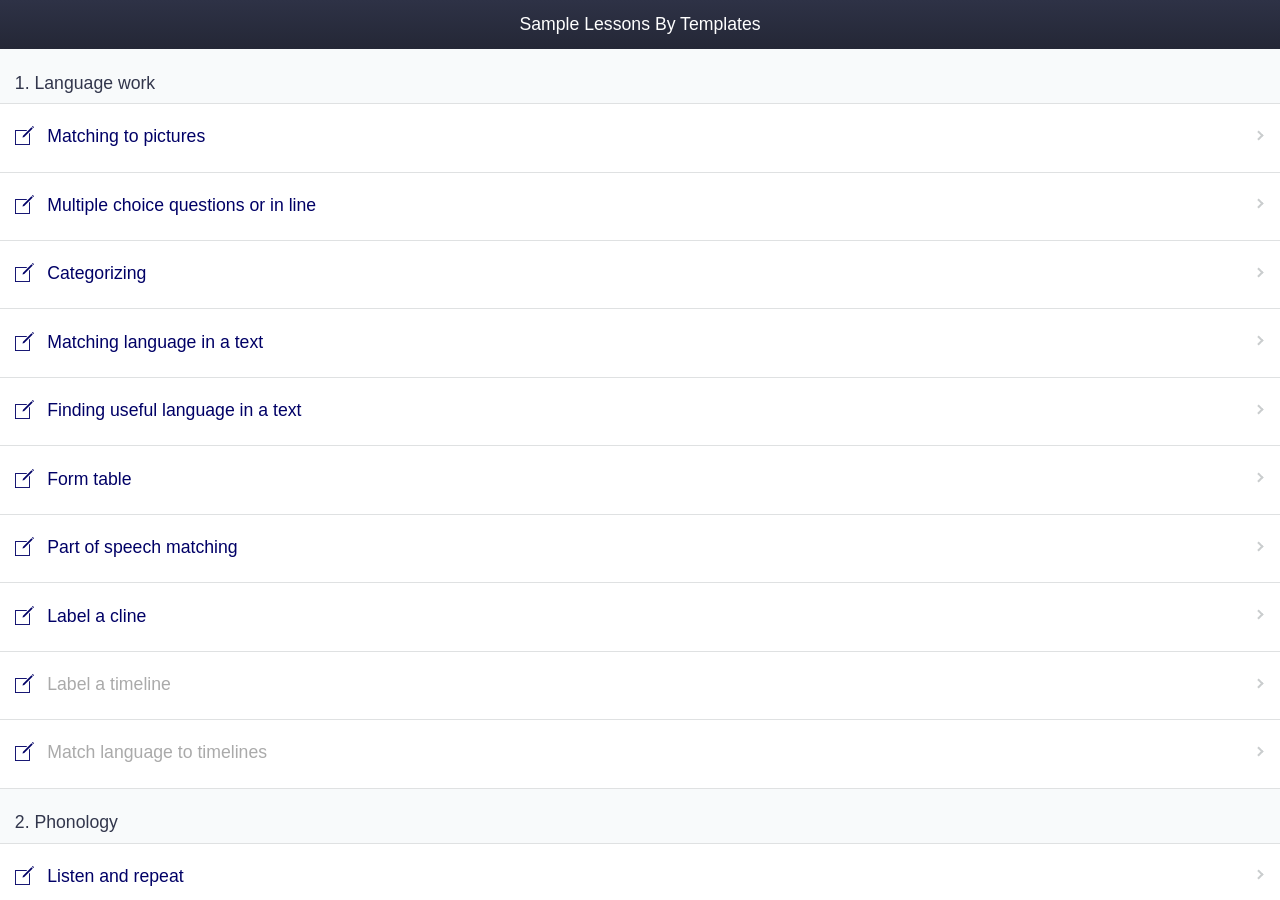
==== commit ea6375f1: "Changes made by Youngmin Wang (ymw7067@gmail.com)." ====
--- a/ESL_UI_Sample/index.html
+++ b/ESL_UI_Sample/index.html
@@ -22,6 +22,9 @@
 </head>
 
 <body id="kendoUiMobileApp">
+    <script src="components/viewType14/index.js"></script>
+    <script src="components/viewType13/index.js"></script>
+    <script src="components/viewType12/index.js"></script>
     <script src="components/viewType11/index.js"></script>
     <script src="components/viewType10/index.js"></script>
     <script src="components/viewType9/index.js"></script>
@@ -67,9 +70,17 @@
                     <li><a href="components/viewType6/view.html" data-icon="edit"><span class="navigation-link-text" data-bind="text: strings.viewType6.title"></span></a></li>
                     <li><a href="components/viewType7/view.html" data-icon="edit"><span class="navigation-link-text" data-bind="text: strings.viewType7.title"></span></a></li>
                     <li><a href="components/viewType8/view.html" data-icon="edit"><span class="navigation-link-text" data-bind="text: strings.viewType8.title"></span></a></li>
-                    <li><a href="components/viewType9/view.html" data-icon="edit"><span style="color:#aaaaaa" class="navigation-link-text" data-bind="text: strings.viewType9.title"></span></a></li>
-                    <li><a href="components/viewType10/view.html" data-icon="edit"><span style="color:#aaaaaa" class="navigation-link-text" data-bind="text: strings.viewType10.title"></span></a></li>
-                    <li><a href="components/viewType11/view.html" data-icon="edit"><span style="color:#aaaaaa" class="navigation-link-text" data-bind="text: strings.viewType11.title"></span></a></li>
+                    <li><a href="components/viewType9/view.html" data-icon="edit"><span class="navigation-link-text" data-bind="text: strings.viewType9.title"></span></a></li>
+                    <li><a href="#" data-icon="edit"><span style="color:#aaaaaa" class="navigation-link-text" data-bind="text: strings.viewType10.title"></span></a></li>
+                    <li><a href="#" data-icon="edit"><span style="color:#aaaaaa" class="navigation-link-text" data-bind="text: strings.viewType11.title"></span></a></li>
+                </ul>
+            </li>
+            <li>
+                2. Phonology
+                <ul id="navigation-container" data-role="listview" data-style="inset">
+                    <li><a href="components/viewType12/view.html" data-icon="edit"><span class="navigation-link-text" data-bind="text: strings.viewType12.title"></span></a></li>
+                    <li><a href="components/viewType13/view.html" data-icon="edit"><span class="navigation-link-text" data-bind="text: strings.viewType13.title"></span></a></li>
+                    <li><a href="components/viewType14/view.html" data-icon="edit"><span class="navigation-link-text" data-bind="text: strings.viewType14.title"></span></a></li>
                 </ul>
             </li>
         </ul>
@@ -82,7 +93,7 @@
 
     <!-- START_CUSTOM_CODE_kendoUiMobileApp -->
     <!-- Add custom code here. For more information about custom code, see http://docs.telerik.com/platform/screenbuilder/troubleshooting/how-to-keep-custom-code-changes -->
-    <div id="sticky-panel" style="display:none; background:white; position:absolute; width:100%; z-index:50000"> 
+    <div id="sticky-panel" style="display:none; background:white; position:absolute; width:100%; z-index:50000">
         <div class="form-content en-list">
             <div class="form-content-item en-list-item"></div>
         </div>
--- a/ESL_UI_Sample/styles/styles.css
+++ b/ESL_UI_Sample/styles/styles.css
@@ -1,6 +1,19 @@
+.en-table-borderless > tbody > tr > td, .en-table-borderless > tbody > tr > th, .en-table-borderless > tfoot > tr > td, .en-table-borderless > tfoot > tr > th, .en-table-borderless > thead > tr > td, .en-table-borderless > thead > tr > th {
+    border: none;
+}
+.en-table-align-middle > tbody > tr > td, .en-table-align-middle > tbody > tr > th, .en-table-align-middle > tfoot > tr > td, .en-table-align-middle > tfoot > tr > th, .en-table-align-middle > thead > tr > td, .en-table-align-middle > thead > tr > th {
+     vertical-align: middle;
+}
+.en-table-nopadding > tbody > tr > td, .en-table-nopadding > tbody > tr > th, .en-table-nopadding > tfoot > tr > td, .en-table-nopadding > tfoot > tr > th, .en-table-nopadding > thead > tr > td, .en-table-nopadding > thead > tr > th {
+    padding: 0 5px;
+}
+.table.en-table-mb {
+    margin-bottom: 0;
+}
+
 .en-line {
     border-radius: 0px;
-    border-top: 1px solid rgb(223, 225, 226);
+    border-top: 1px solid #dadada;
 }
 
 .en-list {
@@ -15,94 +28,48 @@
     line-height: 1.5em;
     background: transparent;
     padding: 1.09em 0.84em 1.23em;
-    color: rgb(50, 54, 76);
-    border-color: rgb(223, 225, 226);
+    color: #32364c;
 }
 .en-list > .en-list-item label {
     color: #9da2a4;
 }
 
-.en-table-simple-list {
-    width: 100%;
-    border-spacing: 0;
-    border-top: 1px solid #dadada;
-    border-left: 1px solid #dadada;
-    table-layout: fixed;
-}
-.en-table-simple-list thead th {
-    text-align: center;
-    border-right: 1px solid #dadada;
-    border-bottom: 1px solid #dadada;
-    background-color: #eeeeee;
-    line-height: 28px;
-    overflow: hidden;
-    white-space: nowrap;
-    text-overflow: ellipsis;
-}
-.en-table-simple-list thead td {
-    text-align: left;
-    padding: 0 10px;
-    border-right: 1px solid #dadada;
-    border-bottom: 1px solid #dadada;
-    line-height: 28px;
-    overflow: hidden;
-    white-space: nowrap;
-    text-overflow: ellipsis;
-}
-.en-table-simple-list tbody th {
-    text-align: center;
-    border-right: 1px solid #dadada;
-    border-bottom: 1px solid #dadada;
-    background-color: #f0f0f0;
-    line-height: 28px;
-    overflow: hidden;
-    white-space: nowrap;
-    text-overflow: ellipsis;
-}
-.en-table-simple-list tbody td {
-    text-align: left;
-    padding: 0 10px;
-    border-right: 1px solid #dadada;
-    border-bottom: 1px solid #dadada;
-    line-height: 28px;
-    overflow: hidden;
-    white-space: nowrap;
-    text-overflow: ellipsis;
-}
-.en-table-simple-list tbody td.center {
-    text-align: center;
-}
-.en-table-simple-list tbody td.numeric {
-    text-align: right;
-}
-
-
-#viewType1Screen .en-list-view {
+.en-image-list-content {
     padding: 10px 5px;
     margin-bottom: -1px;
 }
-#viewType1Screen .en-box-panel {
+
+.en-box-panel {
     position: relative;
     width: 150px;
     height: 150px;
-    margin: 0 5px;
+    border: 1px solid #dadada;
     padding: 0;
-    border: 1px solid #efefef;
-    margin-bottom: 10px;
+    margin: 0 0 10px 5px;
 }
-#viewType1Screen .en-image-panel {
+
+.en-image-panel {
     width: 100%;
     position: absolute;
     bottom: 0;
 }
-#viewType1Screen .en-image-panel img {
+.en-image-panel img {
     height: auto;
     width: 100%;
     display: block;
     margin-left: auto;
     margin-right: auto;
 }
-#viewType1Screen .en-answer {
+.en-fixed-width {
+    width: 150px !important;
+    height: auto !important;
+}
+.en-fixed-height {
+    width: auto !important;
+    height: 120px !important;
+}
+
+.en-dragdrop-answer {
     padding-left:10px;
     padding-right:10px;
     overflow: hidden;
@@ -110,76 +77,91 @@
     height:25px;
     text-align: center;
 }
-#viewType1Screen .en-draggable.en-drag {
-    cursor: default;
-    background-color: buttonface;
-}
-#viewType1Screen .en-droptarget {
-    border-color: #efefef;
-    border-width: 1px;
-}
-#viewType1Screen .en-droptarget.en-draggable-target {
-    border-color: #000088;
-    border-width: 2px;
-}
-#viewType1Screen .en-fix-width {
-    width: 150px !important;
-    height: auto !important;
-}
-#viewType1Screen .en-fix-height {
-    width: auto !important;
-    height: 120px !important;
-}
 
-#viewType2Screen .en-content {
+.en-sentence-content {
     margin-top: 20px;
     margin-left: 0;
     padding-left: 10px;
     list-style-type: none;
 }
-#viewType2Screen .en-content-item {
+.en-word-content {
     margin: 0 0 5px;
 }
-#viewType2Screen .en-content-item div.pull-left {
+.en-word-content .en-word-item {
     height: 35px;
     line-height: 30px;
     text-align: center;
     padding-right: 5px;
 }
-#viewType2Screen .km-widget.km-buttongroup.pull-left {
+.en-word-content .en-word-item:first-child {
+    margin-left: -5px;
+}
+.en-word-content .en-buttongroup-item {
     height: 30px;
     line-height: 30px;
     text-align: center;
     padding-right: 10px;
 }
-
-#viewType2Screen .en-content-item div.pull-left:first-child {
-    margin-left: -5px;
-}
-#viewType2Screen .km-buttongroup {
+.en-word-content .en-buttongroup-item.km-buttongroup {
     margin: auto;
 }
-#viewType2Screen .km-button.km-state-active .km-text {
+.en-buttongroup-item .km-text {
     -webkit-text-fill-color: initial;
     color: navy;
 }
 
-#viewType4Screen .en-good-bad-buttons-content, #viewType4Screen .en-adjectives-nouns-buttons-content {
-    margin-bottom: 10px;
+.en-bottom-blank {
+    border-bottom:2px solid gray;
+    height:100%;
+    color: navy;
+    min-width:45px;
+    min-height:28px;
+    cursor: pointer;
 }
-#viewType4Screen .en-draggable.en-drag {
+.en-bottom-blank.selected {
+    border-bottom: 2px solid blue;
+}
+
+.en-cols-word {
+    cursor: pointer;
+}
+.en-cols-word.selected {
+    color: blue;
+}
+
+.en-font-small {
+    font-size:0.8em;
+}
+
+.en-draggable.en-drag {
     cursor: default;
     background-color: buttonface;
 }
-#viewType4Screen .en-droptarget {
+.en-droptarget {
+    border: 1px solid #dadada;
+}
+.en-droptarget.en-droptarget-over {
+    border: 2px solid #000088;
+}
+.en-list-droptarget {
     vertical-align: top;
     min-height: 150px;
-    border: 1px solid transparent;
+    border-color: transparent;
 }
-#viewType4Screen .en-droptarget.en-draggable-target {
-    margin-left: -9px;
-    margin-right: -9px;
-    padding-left: 8px;
-    border-color: #000088;
-    border-width: 2px;
+.en-list-droptarget.en-droptarget-over {
+    border: 2px solid #000088;
+    margin-left: -2px;
+    margin-right: -2px;
+    margin-top: -1px;
+    padding-left: 1px;
+    padding-top: -3px;
 }
+.en-blank-droptarget {
+    border: none;
+    border-bottom:2px solid gray;
+    height: 25px;
+}
+.en-blank-droptarget.en-droptarget-over {
+    border: none;
+    border-bottom:2px solid #000088;
+}
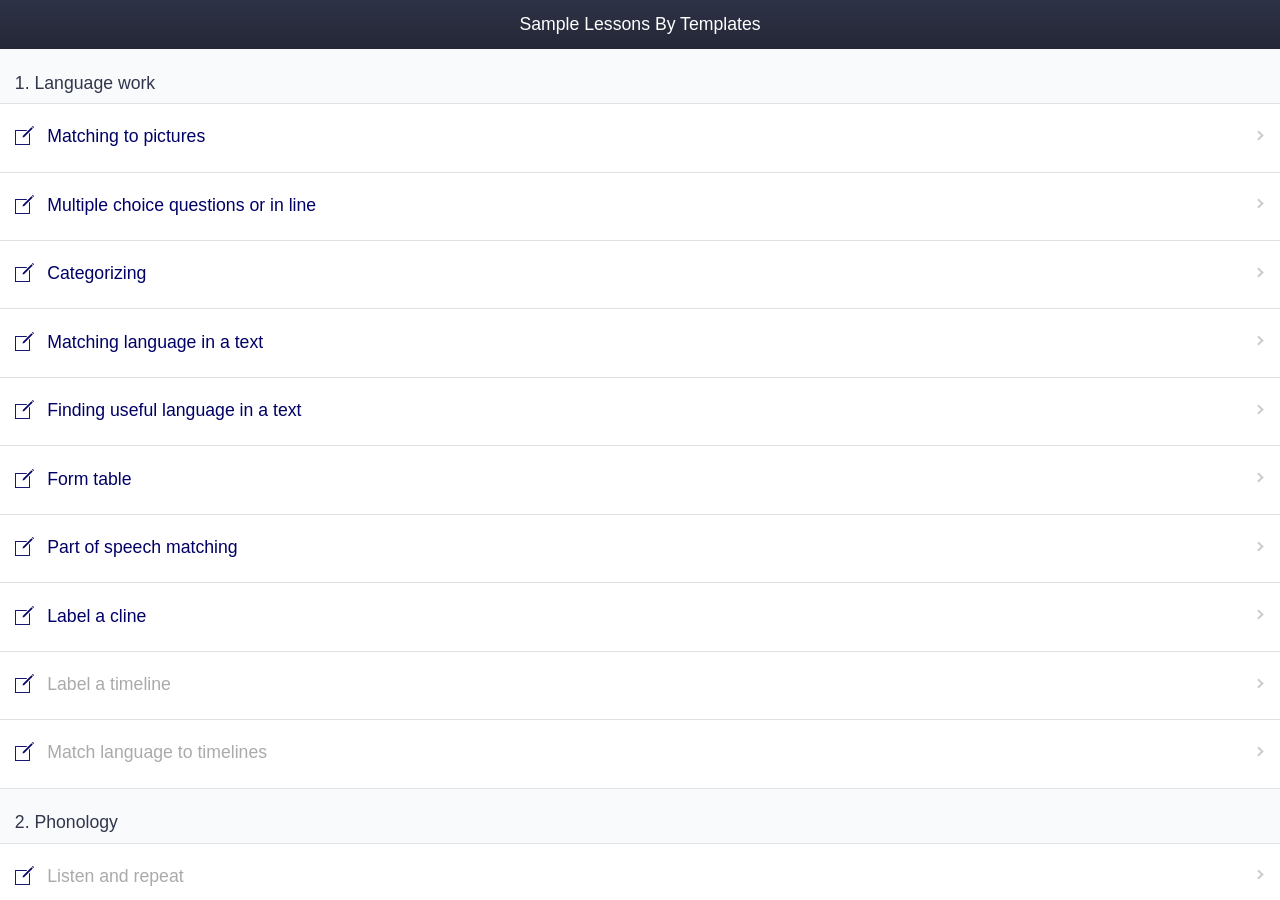
==== commit 8222c0f9: "Changes made by Youngmin Wang (ymw7067@gmail.com)." ====
--- a/ESL_UI_Sample/index.html
+++ b/ESL_UI_Sample/index.html
@@ -78,9 +78,9 @@
             <li>
                 2. Phonology
                 <ul id="navigation-container" data-role="listview" data-style="inset">
-                    <li><a href="components/viewType12/view.html" data-icon="edit"><span class="navigation-link-text" data-bind="text: strings.viewType12.title"></span></a></li>
+                    <li><a href="#" data-icon="edit"><span style="color:#aaaaaa" class="navigation-link-text" data-bind="text: strings.viewType12.title"></span></a></li>
                     <li><a href="components/viewType13/view.html" data-icon="edit"><span class="navigation-link-text" data-bind="text: strings.viewType13.title"></span></a></li>
-                    <li><a href="components/viewType14/view.html" data-icon="edit"><span class="navigation-link-text" data-bind="text: strings.viewType14.title"></span></a></li>
+                    <li><a href="#" data-icon="edit"><span style="color:#aaaaaa" class="navigation-link-text" data-bind="text: strings.viewType14.title"></span></a></li>
                 </ul>
             </li>
         </ul>
@@ -93,7 +93,7 @@
 
     <!-- START_CUSTOM_CODE_kendoUiMobileApp -->
     <!-- Add custom code here. For more information about custom code, see http://docs.telerik.com/platform/screenbuilder/troubleshooting/how-to-keep-custom-code-changes -->
-    <div id="sticky-panel" style="display:none; background:white; position:absolute; width:100%; z-index:50000">
+    <div id="sticky-panel" style="display:none; background:white; position:absolute; width:100%; z-index:9999">
         <div class="form-content en-list">
             <div class="form-content-item en-list-item"></div>
         </div>
--- a/ESL_UI_Sample/styles/styles.css
+++ b/ESL_UI_Sample/styles/styles.css
@@ -14,6 +14,9 @@
 .en-line {
     border-radius: 0px;
     border-top: 1px solid #dadada;
+}
+.en-vline {
+    border-left: 1px solid #dadada;
 }
 
 .en-list {
@@ -26,8 +29,7 @@
     overflow: hidden;
     font-size: 1.2em;
     line-height: 1.5em;
-    background: transparent;
-    padding: 1.09em 0.84em 1.23em;
+    padding: 10px 10px;
     color: #32364c;
 }
 .en-list > .en-list-item label {
@@ -45,7 +47,7 @@
     height: 150px;
     border: 1px solid #dadada;
     padding: 0;
-    margin: 0 0 10px 5px;
+    margin: 0 0 10px 10px;
 }
 
 .en-image-panel {
@@ -133,9 +135,70 @@
     font-size:0.8em;
 }
 
+.en-question-box {
+    border: 1px solid #dadada;
+    width: 100%;
+    position:relative;
+}
+.en-clinebox {
+    background-color: #FC0019;
+    min-height:135px;;
+    width: 100%;
+    padding: 0 10px;
+}
+.en-clinebox-answer {
+    background-color: #ffffff;
+    text-align: center;
+    padding:5px 5px;
+    margin:10px 0;
+    border-radius: 5px;
+    min-height:36px;
+}
+.en-valign {
+    position: relative;
+    top: 50%;
+    transform: translateY(-50%);
+    /* vendor prefixes omitted due to brevity */
+}
+.en-scroll-tn {
+    transform: none !important;
+}
+
+.en-phonetic-button-color {
+    color: #32364c !important;
+}
+.en-stress-text {
+    font-size: 2.5em;
+    line-height: 1em;
+}
+.en-phonetic-text {
+    font-size: 1.5em;
+    line-height: 1em;
+    color: gray;
+}
+.en-phonetic-symbol {
+    font-size: 2.5em;
+    line-height: 1em;
+    color: gray;
+}
+
+.en-stress {
+    color: red !important;
+}
+
 .en-draggable.en-drag {
     cursor: default;
-    background-color: buttonface;
+    background-color: #efefef;
+    z-index: 10000;
+}
+.en-draggable.en-text-drag {
+    background-color: transparent;
+    color: #dadada;
+    z-index: 10000;
+}
+.en-draggable.en-dragdrop-clone {
+    font-size: 1.5em;
+    color: blue;
 }
 .en-droptarget {
     border: 1px solid #dadada;
@@ -165,3 +228,9 @@
     border: none;
     border-bottom:2px solid #000088;
 }
+.en-phonetic-droptarget {
+    border: none;
+}
+.en-phonetic-droptarget.en-droptarget-over {
+    border: 2px solid #000088;
+}
